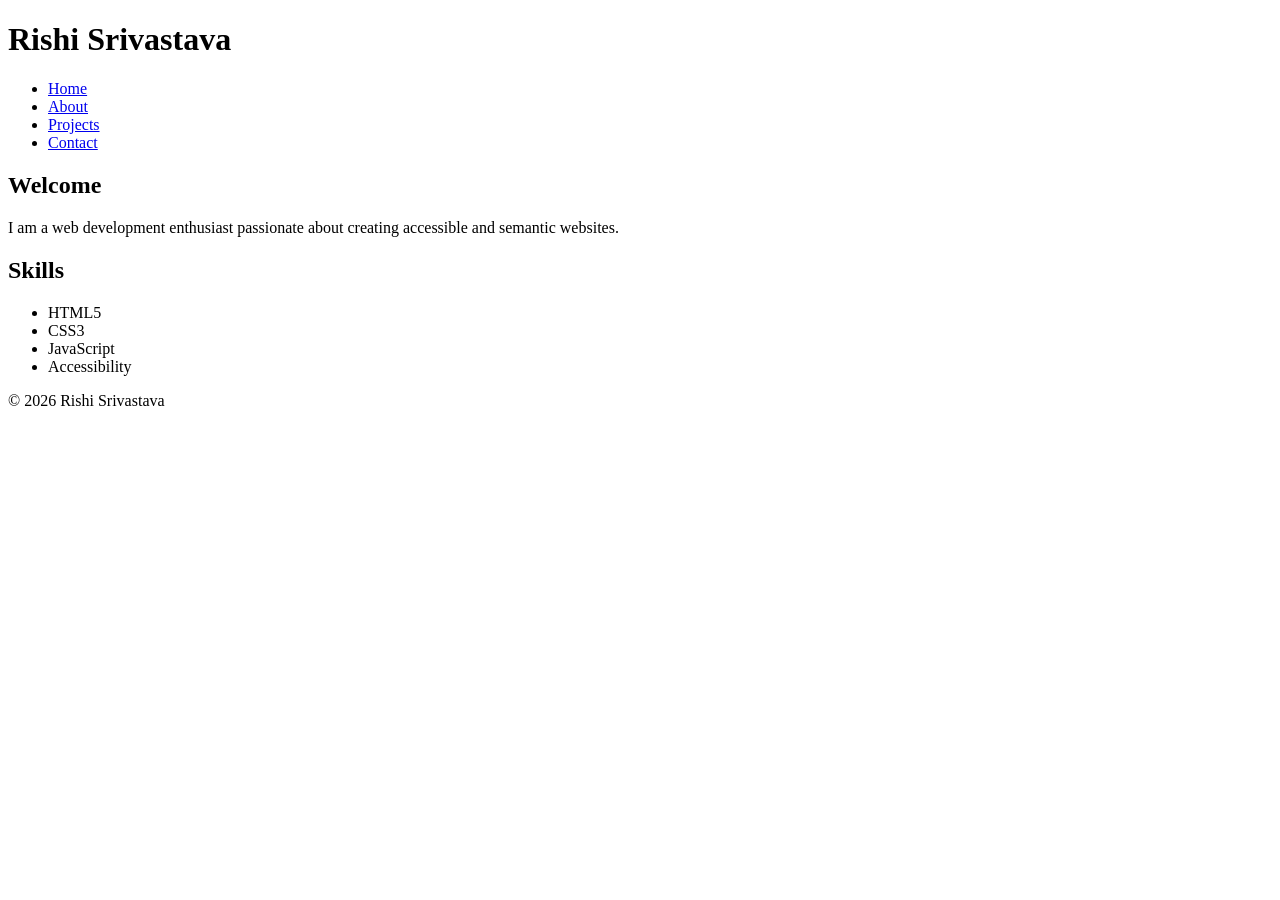
==== Index.html @ 52cea66f "Add initial HTML structure for portfolio site" ====
<!DOCTYPE html>
<html lang="en">

<head>
    <meta charset="UTF-8">
    <meta name="viewport"
          content="width=device-width, initial-scale=1.0">

    <title>Rishi Srivastava | Portfolio</title>

    <meta name="description"
          content="Personal portfolio of Rishi Srivastava showcasing projects, skills, and contact information.">

    <meta name="keywords"
          content="portfolio, web developer, HTML5, accessibility, projects">

    <meta name="author"
          content="Rishi Srivastava">

</head>

<body>

<header role="banner">
    <h1>Rishi Srivastava</h1>

    <nav aria-label="Primary Navigation">
        <ul>
            <li><a href="index.html">Home</a></li>
            <li><a href="about.html">About</a></li>
            <li><a href="projects.html">Projects</a></li>
            <li><a href="contact.html">Contact</a></li>
        </ul>
    </nav>
</header>

<main id="main-content">

    <section aria-labelledby="intro-heading">
        <h2 id="intro-heading">Welcome</h2>

        <p>
            I am a web development enthusiast passionate
            about creating accessible and semantic websites.
        </p>
    </section>

    <section aria-labelledby="skills-heading">
        <h2 id="skills-heading">Skills</h2>

        <ul>
            <li>HTML5</li>
            <li>CSS3</li>
            <li>JavaScript</li>
            <li>Accessibility</li>
        </ul>
    </section>

</main>

<footer>
    <p>&copy; 2026 Rishi Srivastava</p>
</footer>

</body>
</html>
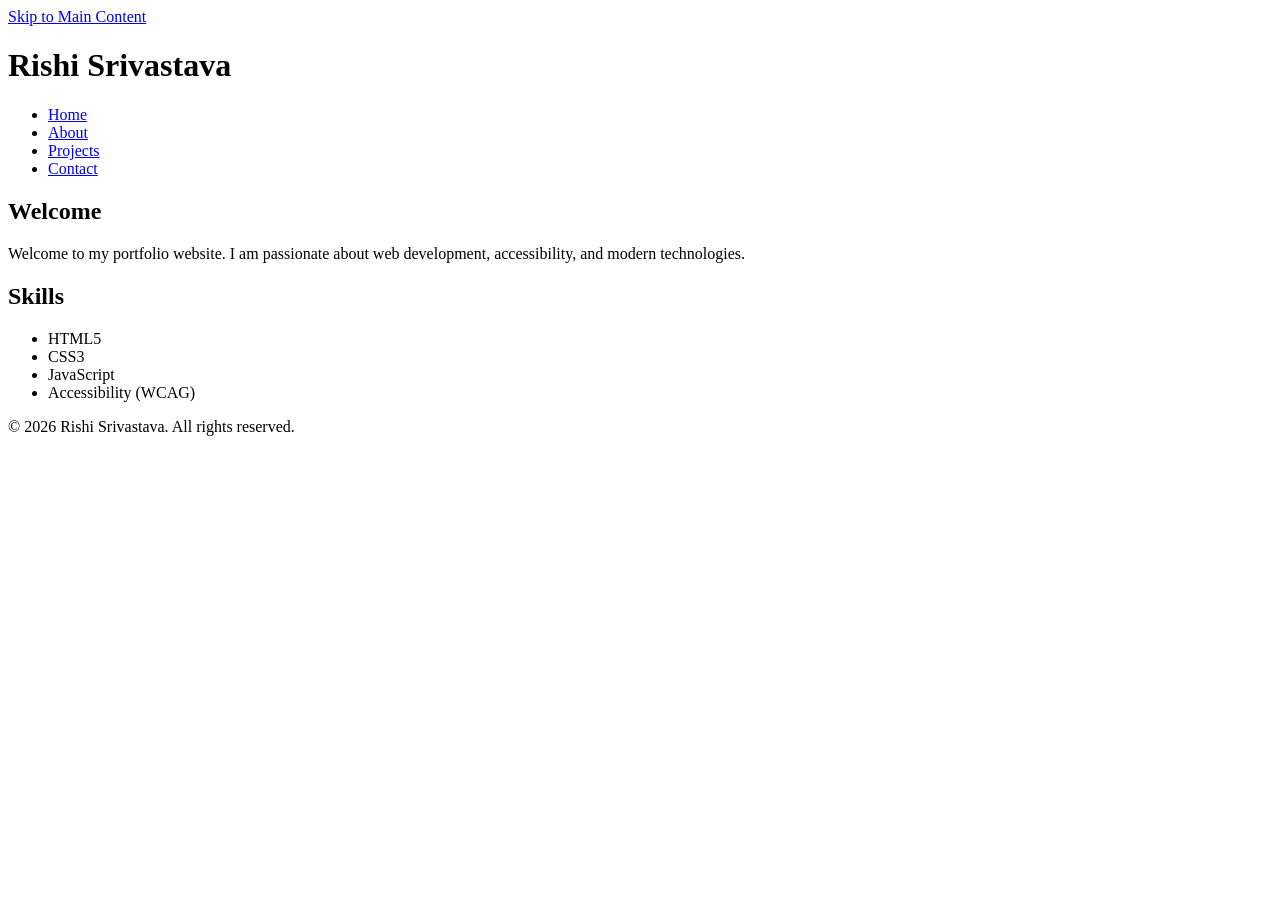
==== commit ef5ab467: "Enhance SEO and accessibility in Index.html Updated meta tags for better SEO and accessibility. Impr" ====
--- a/Index.html
+++ b/Index.html
@@ -3,64 +3,68 @@
 
 <head>
     <meta charset="UTF-8">
-    <meta name="viewport"
-          content="width=device-width, initial-scale=1.0">
+    <meta name="viewport" content="width=device-width, initial-scale=1.0">
 
     <title>Rishi Srivastava | Portfolio</title>
 
     <meta name="description"
-          content="Personal portfolio of Rishi Srivastava showcasing projects, skills, and contact information.">
+        content="Personal portfolio website showcasing skills, projects, and contact information.">
 
     <meta name="keywords"
-          content="portfolio, web developer, HTML5, accessibility, projects">
+        content="portfolio, web developer, HTML5, accessibility, semantic HTML">
 
-    <meta name="author"
-          content="Rishi Srivastava">
+    <meta name="author" content="Rishi Srivastava">
 
+    <link rel="stylesheet" href="css/style.css">
 </head>
 
 <body>
 
-<header role="banner">
-    <h1>Rishi Srivastava</h1>
+    <a href="#main-content" class="skip-link">
+        Skip to Main Content
+    </a>
 
-    <nav aria-label="Primary Navigation">
-        <ul>
-            <li><a href="index.html">Home</a></li>
-            <li><a href="about.html">About</a></li>
-            <li><a href="projects.html">Projects</a></li>
-            <li><a href="contact.html">Contact</a></li>
-        </ul>
-    </nav>
-</header>
+    <header>
+        <h1>Rishi Srivastava</h1>
 
-<main id="main-content">
+        <nav aria-label="Primary Navigation">
+            <ul>
+                <li><a href="index.html" aria-current="page">Home</a></li>
+                <li><a href="about.html">About</a></li>
+                <li><a href="projects.html">Projects</a></li>
+                <li><a href="contact.html">Contact</a></li>
+            </ul>
+        </nav>
+    </header>
 
-    <section aria-labelledby="intro-heading">
-        <h2 id="intro-heading">Welcome</h2>
+    <main id="main-content">
 
-        <p>
-            I am a web development enthusiast passionate
-            about creating accessible and semantic websites.
-        </p>
-    </section>
+        <section aria-labelledby="welcome-heading">
+            <h2 id="welcome-heading">Welcome</h2>
 
-    <section aria-labelledby="skills-heading">
-        <h2 id="skills-heading">Skills</h2>
+            <p>
+                Welcome to my portfolio website. I am passionate about
+                web development, accessibility, and modern technologies.
+            </p>
+        </section>
 
-        <ul>
-            <li>HTML5</li>
-            <li>CSS3</li>
-            <li>JavaScript</li>
-            <li>Accessibility</li>
-        </ul>
-    </section>
+        <section aria-labelledby="skills-heading">
+            <h2 id="skills-heading">Skills</h2>
 
-</main>
+            <ul>
+                <li>HTML5</li>
+                <li>CSS3</li>
+                <li>JavaScript</li>
+                <li>Accessibility (WCAG)</li>
+            </ul>
+        </section>
 
-<footer>
-    <p>&copy; 2026 Rishi Srivastava</p>
-</footer>
+    </main>
+
+    <footer>
+        <p>&copy; 2026 Rishi Srivastava. All rights reserved.</p>
+    </footer>
 
 </body>
+
 </html>
